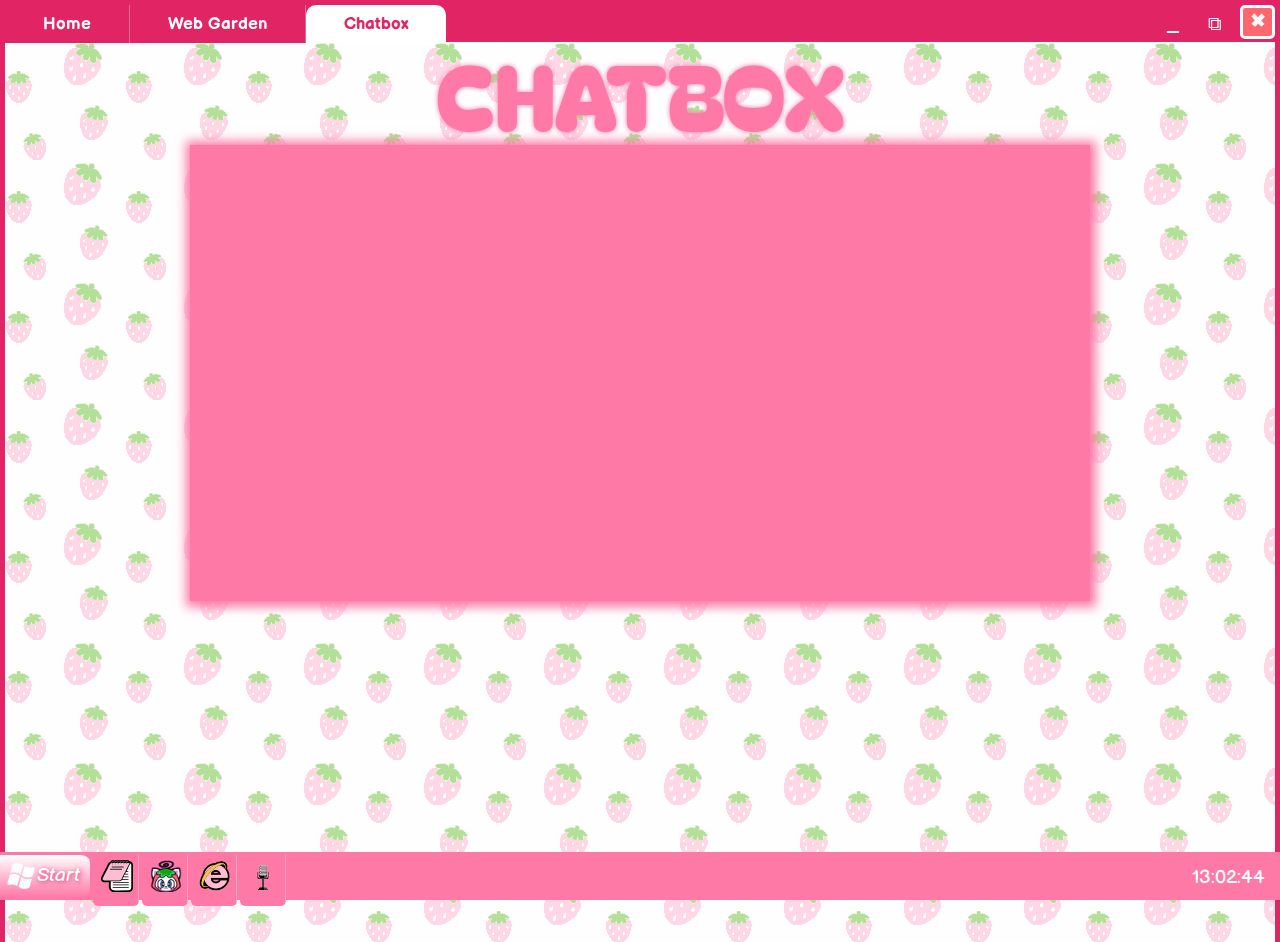
==== cbox.html @ b4875bd7 "Add files via upload" ====
<!DOCTYPE html>
<html>
<head>
<html lang="en">
  <meta charset="UTF-8">
  <meta name="viewport" content="width=device-width, initial-scale=1.0, maximum-scale=1.0">
  <link href="test.css" rel="stylesheet" type="text/css" media="all">
  
  <script defer src="scripts/applytheme.js"></script>
  <script defer src="scripts/movingTitle.js"></script>
  <script defer src="scripts/CopyToClipboard.js"></script>
  <script defer src="scripts/generateButtonCode.js"></script>
  <script defer src="scripts/timer.js"></script>
  <script defer src="scripts/randomPhrase.js"></script>
  <script defer src="scripts/showHide.js"></script>
  
  <link rel='shortcut icon' type='image/x-icon' href='arts/UI/strawberries.png' />
  <meta http-equiv="X-UA-Compatible" content="ie=edge">
  <link rel="preconnect" href="https://fonts.googleapis.com">
<link rel="preconnect" href="https://fonts.gstatic.com" crossorigin>
<link href="https://fonts.googleapis.com/css2?family=Bagel+Fat+One&family=Balsamiq+Sans:wght@400;700&display=swap" rel="stylesheet">
  <title>☆⋆°‧★Chatbox</title>
</head>

<body style="background: url('arts/bg/bgBerry.png'); background-color: var(--transparent);">
  <header>
    <span class="navbar">
      <li><a href="website.html"><b>Home</b></a></li>
      <li><a href="garden.html"><b>Web Garden</b></a></li>
      <li style="border-right: none;"><a href="cbox.html" style="background-color: #fff;
    color: var(--muted);
    border-radius: 10px 10px 0 0;"><b>Chatbox</b></a></li>
      <span id="window_buttons"><a href="index.html"><span class="window_button">_</span></a> <a href="index.html"><span class="window_button">⧉</span></a> <a href="index.html"><span class="window_button" id="close_button">✖</span></a></span>
    </span>
    
  </header>
  
  <div id="window_content">
  
  <div id="container">
    <div id="title">CHATBOX</div>
  <div class="chatbox" style="background-color: var(--main); box-shadow: 1px 1px 10px 5px var(--main); ">
    
    <iframe src="https://www3.cbox.ws/box/?boxid=3541938&boxtag=545TCj" width="100%" height="450" allowtransparency="yes" allow="autoplay" frameborder="0" marginheight="0" marginwidth="0" scrolling="auto"></iframe>
  </div>
  
  <div class="layout-container">

	  <div id="show_hide_2" class="start_panel" style="display: none;">
	    <div id="start_panel_header">
	      <div id="user_icon"></div>
	      <span style="vertical-align: middle;">User</span>
	    </div>
	    <table>
        <tr>
          <td>
            <ul class="start_panel_button">
	             <a href="index.html"><li><img src="arts/UI/notepad.png" width="20" height="20">Notepad</li></a>
	             <li onclick="showHideDiv(1)"><img src="arts/UI/Bebby.png" width="20" height="20">Kanoko</li>
               <a href="index.html"><li><img src="mic.png" width="20" height="20">Chat</li></a>
	             <a href="website.html"><li><img src="arts/UI/explorer.png" width="20" height="20">Explorer</li></a>
	             
	             <a href="cbox.html"><li><img src="arts/UI/chat.png" widht="20" height="20"><span>Chatbox</span></li></a>
	             <a href="paint.html"><li><img src="arts/UI/paint.png" widht="20" height="20"><span>Paint</span></li></a>
	             <a href="terminal.html"><li><img src="arts/UI/terminal.png" widht="20" height="20"><span>Terminal</span></li></a>
	           </ul>
	           <div style="cursor: var(--cursor_pointer);"><script type="text/javascript" src="https://cdn.livetrafficfeed.com/static/online/live.v2.js?text=13092d&bg=ffffff&ro=0&tz=Europe%2FMoscow"></script></div>
          </td>
          <td style="background: var(--transparent);">
            <ul class="start_panel_button">
	            
	           </ul>
	           <hr>
              color themes
              <div id="theme-buttons"> <button id="hotpink" title="pink" class="theme-button" onclick="handleThemeButtonClick('hotpink', this)"></button> <button id="red" title="red" class="theme-button" onclick="handleThemeButtonClick('red', this)"></button> <button id="orange" title="orange" class="theme-button" onclick="handleThemeButtonClick('orange', this)"></button> <button id="yellow" title="yellow" class="theme-button" onclick="handleThemeButtonClick('yellow', this)"></button> <button id="green" title="green" class="theme-button" onclick="handleThemeButtonClick('green', this)"></button> <button id="turquoise" title="turquoise" class="theme-button" onclick="handleThemeButtonClick('turquoise', this)"></button> <button id="indigo" title="indigo" class="theme-button" onclick="handleThemeButtonClick('indigo', this)"></button> <button id="violet" title="violet" class="theme-button" onclick="handleThemeButtonClick('violet', this)"></button></div>
            
          </td>
        </tr>
      </table>
	  </div>

    <div id="show_hide_1" class="ukagaka" style="display: none;">
      <div id="dialogue">
	      <div id="random-phrase">
          <div id="phrase">Hiii! Сlick on me and I'll tell u something good ^^ </div>
        </div>
	    </div>
	    <span class="gentle-hover-shake"><img id="bebby" src="arts/Strawbebby.png" width="256" height="256" oncontextmenu="return false;"></span>
    </div>
  </div>

	<div id="footer">
	  <div id="bar"></div>
	  <div class="buttons_row">
	    <button id="start_button" class="button" onclick="showHideDiv(2)"><img src="arts/UI/WindowsIcon.png" widht="32" height="32"><span>Start</span></button>
	    <button class="button"><a href="index.html"><img src="arts/UI/notepad.png" widht="32" height="32"></a></button>
	    <button class="button" onclick="showHideDiv(1)"><img src="arts/UI/Bebby.png" width="32" height="32"></button>
	    <button class="button"><a href="website.html"><img src="arts/UI/explorer.png" widht="32" height="32"></a></button>
      <button class="button"><a href="index.html"><img src="mic.png" width="32" height="32"></a></button>
	  </div>
	  <div id="timer"></div>
  </div>
  
  </div>
</body>
</html>
---- test.css ----
:root {
    --title-font-size: 7vw;
    --box-bg: #fff;
    --background: #fff;
    --stroke-color: #13092D;
    --cursor_default: url(https://cur.cursors-4u.net/cursors/cur-6/cur588.cur), default;
    --cursor_pointer: url(https://cur.cursors-4u.net/cursors/cur-6/cur586.cur), pointer;
    --cursor_text: url(https://cur.cursors-4u.net/cursors/cur-6/cur590.cur), text;
    --cursor_move: url(https://cur.cursors-4u.net/cursors/cur-6/cur587.cur), move;
  }

  #chatwrapper::before{
    content: "";
    background-image: url('chatbg.png'); 
    background-size: cover; 
    background-repeat: no-repeat;
    position: absolute;
      top: 0px;
      right: 0px;
      bottom: 0px;
      left: 0px;
    opacity: 0.3;
  }

/* THEME SETTINGS */
:root,

:root.hotpink {
    --main: #ff79a7;
    --muted: #e02464;
    --transparent: rgba(255, 121, 167, 0.3);
    --berry: "🍓";
    --user: url('https://static.miraheze.org/windowswallpaperwiki/1/12/Pink_flower.png');
    
    
    --blinkie1: url("https://artwork.neocities.org/photos/blinkies/mymelody.gif");
    --blinkie2: url("https://gifcity.carrd.co/assets/images/gallery22/6e2cfa7b.gif?v=ef10e8f3");
    --blinkie3: url("https://blinkies.cafe/b/display/0123-glitterpink.gif");
    --blinkie8: url("https://plasticdino.neocities.org/blinkie/alcremie.gif");
    --blinkie5: url("https://artwork.neocities.org/photos/blinkies/blinkasaurus.gif");
    --blinkie6: url("https://gifcity.carrd.co/assets/images/gallery200/16c772e3.gif?v=ef10e8f3");
    --blinkie7: url("https://collection.ju.mp/assets/images/gallery09/4f0993df.gif?v=0236594d");
    --blinkie4: url("https://plasticdino.neocities.org/blinkie/tumblr_pitux4JqAM1x5gwxfo1_250.gif");
    --blinkie9: url("https://plasticdino.neocities.org/blinkie/hellokittyfan.gif");
    --blinkie10: url("https://plasticdino.neocities.org/blinkie/iloveyou.gif");
    --blinkie11: url("https://plasticdino.neocities.org/blinkie/blaze.gif");
    --blinkie12: url("https://shishka.neocities.org/nofollow/img/blinkie-i-hate-fake-pngs.gif");
    
    --ad: url("https://web.archive.org/web/20090829105332im_/http://www.geocities.com/sweepershomepage/addesignroses.gif");
    
}
:root.red {
    --main: #ff676f;
    --muted: #d51f29;
    --transparent: rgba(255, 103, 111, 0.3);
    --berry: "🍒";
    --user: url('https://static.miraheze.org/windowswallpaperwiki/6/6f/Chess.png');
    
    --blinkie1: url("https://y2k.neocities.org/blinkiez/tumblr_inline_pbix8bejE51tehlgd_500.gif");
    --blinkie2: url("https://im-baby.neocities.org/blinkies/tumblr_pj9af37Zgw1xdn86no1_250.gif");
    --blinkie3: url("https://blinki.es/blinkies/food/apples.gif");
    --blinkie4: url("https://y2k.neocities.org/blinkiez/tumblr_static_bggpy3iw9w084g0wg8so448s4.gif");
    --blinkie5: url("https://blinki.es/blinkies/funny/just-pretend-to-do-it.gif");
    --blinkie6: url("https://gifcity.carrd.co/assets/images/gallery14/50aa2966.gif?v=ef10e8f3");
    --blinkie7: url("https://plasticdino.neocities.org/blinkie/ladybugs3.gif");
    --blinkie8: url("https://plasticdino.neocities.org/blinkie/godblesstheinternet.gif");
    --blinkie9: url("https://y2k.neocities.org/blinkiez/tumblr_p3p8z0TZe01tganp7o1_250.gif");
    --blinkie10: url("https://gifcity.carrd.co/assets/images/gallery14/17c31e1c.gif?v=ef10e8f3");
    --blinkie11: url("https://gifcity.carrd.co/assets/images/gallery158/a5b27954.gif?v=ef10e8f3");
    --blinkie12: url("https://plasticdino.neocities.org/blinkie/simplywicked.gif");
    
    --ad: url("https://web.archive.org/web/20091022103224/http://www.geocities.com/sweepershomepage/addesign.gif");
}
:root.orange {
    --main: #ff9b21;
    --muted: #e86705;
    --transparent: rgba(255, 155, 33, 0.3);
    --berry: "🍊";
    --user: url('https://static.miraheze.org/windowswallpaperwiki/c/cd/Fish_%28Windows_XP%29.png');
    
    --blinkie1: url("https://blinki.es/blinkies/funny/does-this-annoy.gif");
    --blinkie2: url("https://64.media.tumblr.com/5b1b8a673b07b724674fa67315aed06e/5469480d83a62fc3-ff/s250x400/851044e7e6b0d9c60f44f77bd9c2336d4bf437df.gifv");
    --blinkie3: url("https://blinkies.cafe/b/display/0066-orangekitty.gif");
    --blinkie4: url("https://blinki.es/blinkies/food/oranges.gif");
    --blinkie5: url("https://i1.glitter-graphics.org/pub/2222/2222441uiwhm9ef60.gif");
    --blinkie6: url("https://gifcity.carrd.co/assets/images/gallery16/be6e8833.gif?v=ef10e8f3");
    --blinkie7: url("https://c.tenor.com/CA3BGdEMfDQAAAAC/tenor.gif");
    --blinkie8: url("https://plasticdino.neocities.org/blinkie/f0d5119b_original.gif");
    --blinkie9: url("https://plasticdino.neocities.org/blinkie/tumblr_p2gunllrti1wclo4ko3_250.gif");
    --blinkie10: url("https://plasticdino.neocities.org/blinkie/blinkie-i-view-source.gif");
    --blinkie11: url("https://gifcity.carrd.co/assets/images/gallery168/9abc1857.gif?v=ef10e8f3");
    --blinkie12: url("https://gifcity.carrd.co/assets/images/gallery184/a41d11e7.gif?v=ef10e8f3");
    
    --ad: url("https://web.archive.org/web/20091027031133im_/http://www.geocities.com/arminvanbuuren2004/orangebizs.gif");
}
:root.yellow {
    --main: #f4dd27;
    --muted: #cfab0c;
    --transparent: rgba(244, 221, 39, 0.3);
    --berry: "🍌";
    --user: url('https://static.miraheze.org/windowswallpaperwiki/3/38/Duck.png');
    
    --blinkie1: url("https://artwork.neocities.org/photos/blinkies/sanrioblinkie2.gif");
    --blinkie2: url("https://artwork.neocities.org/photos/blinkies/blinktastic_timeisonmysdie.gif");
    --blinkie3: url("https://i8.glitter-graphics.org/pub/538/538228q8z0geap9t.gif");
    --blinkie4: url("https://i10.glitter-graphics.org/pub/476/476190ehs2jy3x0v.gif");
    --blinkie5: url("https://blinki.es/blinkies/other/neopets.gif");
    --blinkie6: url("https://plasticdino.neocities.org/blinkie/lipton.gif");
    --blinkie7: url("https://plasticdino.neocities.org/blinkie/cheese.gif");
    --blinkie8: url("https://plasticdino.neocities.org/blinkie/blinkiesrule.gif");
    --blinkie9: url("https://plasticdino.neocities.org/blinkie/gudetama.gif");
    --blinkie10: url("https://coco-gal.neocities.org/blyellow5.gif");
    --blinkie11: url("https://plasticdino.neocities.org/blinkie/tumblr_77328dc77956ff166a00706e6a1977c7_cf14b7d4_250.gif");
    --blinkie12: url("https://plasticdino.neocities.org/blinkie/summer.gif");
    
    --ad: url("https://web.archive.org/web/20091026000842/http://geocities.com/memoriesfade/ad.gif");
}
:root.green {
    --main: #35e825;
    --muted: #0fa601;
    --transparent: rgba(53, 232, 37, 0.3);
    --berry: "🍏";
    --user: url('https://static.miraheze.org/windowswallpaperwiki/a/a6/Frog_%28Windows_XP%29.png');
    
    --blinkie1: url("https://artwork.neocities.org/photos/blinkies/sanrioblinkie.gif");
    --blinkie2: url("https://i8.glitter-graphics.org/pub/758/758548ssjii53fgv.gif");
    --blinkie3: url("https://artwork.neocities.org/photos/blinkies/3562402mhkqz23a1g.gif");
    --blinkie4: url("https://artwork.neocities.org/photos/blinkies/htmljunkie.gif");
    --blinkie5: url("https://blinkies.cafe/b/display/0068-mainframe.gif");
    --blinkie6: url("https://plasticdino.neocities.org/blinkie/buggn.gif");
    --blinkie7: url("https://plasticdino.neocities.org/blinkie/typoqueen.gif");
    --blinkie8: url("https://plasticdino.neocities.org/blinkie/blinkie3.gif");
    --blinkie9: url("https://plasticdino.neocities.org/blinkie/wicked.gif");
    --blinkie10: url("https://c.tenor.com/f5mwqZmiTncAAAAC/tenor.gif");
    --blinkie11: url("https://shishka.neocities.org/nofollow/img/blinkie-fake-download-button.gif");
    --blinkie12: url("https://plasticdino.neocities.org/blinkie/woohoo.gif");
    
    --ad: url("https://web.archive.org/web/20090901232609/http://www.geocities.com/mizingdijitz/addesign-OldiesMusicNewBand.gif");
}
:root.turquoise {
    --main: #2ac0f4;
    --muted: #0077b9;
    --transparent: rgba(42, 192, 244, 0.3);
    --berry: "🌱";
    --user: url('https://static.miraheze.org/windowswallpaperwiki/c/ca/Snowflake_%28Windows_XP%29.png');
    
    --blinkie1: url("https://artwork.neocities.org/photos/blinkies/cinnamoroll.gif");
    --blinkie2: url("https://artwork.neocities.org/photos/blinkies/lovemspaint.gif");
    --blinkie3: url("https://i4.glitter-graphics.org/pub/538/538224vqrv72d0m9.gif");
    --blinkie4: url("https://artwork.neocities.org/photos/blinkies/water.gif");
    --blinkie5: url("https://artwork.neocities.org/photos/blinkies/dreaminpixels.gif");
    --blinkie6: url("https://collection.ju.mp/assets/images/gallery09/2b1df7f4.gif?v=0236594d");
    --blinkie7: url("https://plasticdino.neocities.org/blinkie/4c54c537.gif");
    --blinkie8: url("https://plasticdino.neocities.org/blinkie/tumblr_pmuivtxCZl1y5fz9ko6_250.gif");
    --blinkie9: url("https://plasticdino.neocities.org/blinkie/twinkle.gif");
    --blinkie10: url("https://gifcity.carrd.co/assets/images/gallery20/66d39170.gif?v=ef10e8f3");
    --blinkie11: url("https://plasticdino.neocities.org/blinkie/meowchi.gif");
    --blinkie12: url("https://plasticdino.neocities.org/blinkie/tumblr_815d4ce12b5970cca4228d829e4173fa_24a61a4b_250.gif");
    
    --ad: url("https://web.archive.org/web/20010623173119/http://www.geocities.com:80/et_tse/advertisement/csbanner_anim_03.gif");
}
:root.indigo {
    --main: #264fff;
    --muted: #0027cd;
    --transparent: rgba(38, 79, 255, 0.3);
    --berry: "🫐";
    --user: url('https://static.miraheze.org/windowswallpaperwiki/f/f7/Red_flower.png');
    
    --blinkie1: url("https://gifcity.carrd.co/assets/images/gallery20/64260535.gif?v=ef10e8f3");
    --blinkie2: url("https://gifcity.carrd.co/assets/images/gallery20/154c044f.gif?v=ef10e8f3");
    --blinkie3: url("https://plasticdino.neocities.org/blinkie/polygonwave2.gif");
    --blinkie4: url("https://i3.glitter-graphics.org/pub/516/516643jrqdokk268.gif");
    --blinkie5: url("https://artwork.neocities.org/photos/blinkies/nightowl.gif");
    --blinkie6: url("https://collection.ju.mp/assets/images/gallery02/89b09968.gif?v=0236594d");
    --blinkie7: url("https://plasticdino.neocities.org/blinkie/bluemillions.gif");
    --blinkie8: url("https://artwork.neocities.org/photos/blinkies/7ciig8c.gif");
    --blinkie9: url("https://artwork.neocities.org/photos/blinkies/stardust.gif");
    --blinkie10: url("https://plasticdino.neocities.org/blinkie/una.gif");
    --blinkie11: url("https://gifcity.carrd.co/assets/images/gallery20/30bd7c76.gif?v=ef10e8f3");
    --blinkie12: url("https://gifcity.carrd.co/assets/images/gallery20/3b6ff7ee.gif?v=ef10e8f3");
    
    --ad: url("https://web.archive.org/web/20090829105334/http://www.geocities.com/sweepershomepage/addesign555.gif");
}
:root.violet {
    --main: #c260ff;
    --muted: #8015c3;
    --transparent: rgba(194, 96, 255, 0.3);
    --berry: "🍇";
    --user: url('https://static.miraheze.org/windowswallpaperwiki/2/23/Dog_%28Windows_XP%29.png');
    
    --blinkie1: url("https://artwork.neocities.org/photos/blinkies/kuromi.gif");
    --blinkie2: url("https://artwork.neocities.org/photos/blinkies/65.gif");
    --blinkie3: url("https://blinki.es/blinkies/food/grapes.gif");
    --blinkie4: url("https://i3.glitter-graphics.org/pub/1563/1563183dv7m2jhsv2.gif");
    --blinkie5: url("https://artwork.neocities.org/photos/blinkies/think_pixels.gif");
    --blinkie6: url("https://gifcity.carrd.co/assets/images/gallery21/65f75ae6.gif?v=ef10e8f3");
    --blinkie7: url("https://gifcity.carrd.co/assets/images/gallery202/68fdc418.gif?v=ef10e8f3");
    --blinkie8: url("https://plasticdino.neocities.org/blinkie/tumblr_9da9b7dcee1dd1e3edc84cf14ec125c9_00714c9f_250.gif");
    --blinkie9: url("https://plasticdino.neocities.org/blinkie/harlot.gif");
    --blinkie10: url("https://plasticdino.neocities.org/blinkie/blink39.gif");
    --blinkie11: url("https://plasticdino.neocities.org/blinkie/addicted_to_my_pc.gif");
    --blinkie12: url("https://gifcity.carrd.co/assets/images/gallery21/aa0ce2f9.gif?v=ef10e8f3");
    
    --ad: url("https://web.archive.org/web/20091025231600/http://www.geocities.com/thekookiekoko/ad_meangirls.gif");
    
}

#hotpink { background-color: #ff79a7; }
#red { background-color: #ff676f; }
#orange { background-color: #ff9b21; }
#yellow { background-color: #f4dd27; }
#green { background-color: #3bf22a; }
#turquoise { background-color: #2ac0f4; }
#indigo { background-color: #264fff; }
#violet { background-color: #c260ff; }

#theme {
  background-color: var(--muted);
}

@keyframes gradientAnimation{
  0%{
      background-position: 200% 50%;
  }
  100%{
      background-position: 0% 50%;
  }
}

#aiReply{
  font-size: 25px;
  display: block;
  color: red;
 
}

#aiReply::before{
  content: 'kanoko: ';
  text-shadow: none;
  background: linear-gradient(90deg, rgba(255,20,181,1) 0%, rgba(109,118,255,1) 31%, rgba(255,10,194,1) 50%, rgba(53,44,193,1) 77%, rgba(255,119,235,1) 100%);  background-clip: text;
  color: transparent;
  background-size: 200% auto;
  animation: gradientAnimation 0.5s linear infinite;

}

#myReply::before{
  content: 'you: ';
  color: black;
}

/* THEME SWITCHER */
#theme-buttons {
  display: flex;
}

.theme-button {
  margin: 3px;
  height: 2.2em;
  width: 2.2em;
  border-radius: 20px;
  border: solid 4px;
  font-size: 0.5em;
}

*, *::before, *::after {
    box-sizing: border-box;
}

::selection {
    background-color: var(--main);
    color: var(--background);
}

::-webkit-scrollbar {
	width: 16px;
	height: 16px;
	position: fixed;
	right: 12px;
	z-index: 1;
}

::-webkit-scrollbar-track {
	box-shadow: 0;
	background-color: var(--background);
}

.post ::-webkit-scrollbar-track {
	border-left: 0px solid var(--muted);
}

::-webkit-scrollbar-thumb {
	background: var(--main);
	border: 2px solid var(--background);
	border-radius: 5px;
}

body, html {
    width: 100%;
    height: 100%;
    margin: 0;
    padding: 0;
    line-height: 1.15;
    text-size-adjust: 100%;
    -webkit-text-size-adjust: 100%;
    font-family: Balsamiq Sans;
}

body {
    background: url("arts/bg/Bg.png"), linear-gradient(0deg, rgba(255,255,255,1) 0%, rgba(255,121,167,0) 100%);
    background-color: var(--main);
    background-size: 50%;
    background-repeat: repeat-x;
    color: var(--stroke-color);
    font-size: 1.2em;
    scrollbar-color: var(--main) var(--background);
    cursor: var(--cursor_default);
}

.textarea {
  width: 100%;
  height: 97%;
  border-style: none;
  font-family: Balsamiq Sans;
  font-size: 1em;
  cursor: var(--cursor_text);
}

#textarea {
  font-family: Balsamiq Sans;
  font-size: 0.8em;
  cursor: var(--cursor_text);
  border: solid 2px var(--muted);
  border-radius: 5px;
  width: 100%;
}

a, label, input {
  cursor: var(--cursor_pointer);
}

a {
  text-decoration: none;
  color: var(--stroke-color);
}

hr {
  border-color: var(--main);
}
/* BUTTONS */
button {
    cursor: var(--cursor_pointer);
    padding: 5px;
    font-family: Balsamiq Sans;
    font-size: 1em;
}

.button {
  background: var(--main);
  text-shadow: 1px 1px 5px var(--muted);
  margin-right: 3px;
  padding: 5px;
  color: #fff;
  border-radius: 5px;
  border: solid 3px var(--main);
}

.button1 {
  padding: 5px;
  border: none;
  color: var(--stroke-color);
  text-shadow: 0 0 5px var(--main);
  background: none;
}

button:hover, button:active {
    filter: brightness(110%);
}

#start_button {
  background: linear-gradient(180deg, #fff 0%, var(--main) 100%);
  text-shadow: 1px 1px 5px var(--muted);
  color: #fff;
  border-left: 0;
  border-radius: 0 10px 10px 0;
  font-style: italic; 
}

#start_button span{
  padding-right: 5px;
}

#start_button:active {
  background: linear-gradient(0deg, #fff 0%, var(--main) 100%);
}

#start_button img{
  vertical-align: middle;
}

.buttons_row button{
  display:inline;
  float: left;
  border-right: 1px solid rgba(255, 255, 255, 0.3);
}

.buttons_row button:first-child {
  border-right: none;
}

.buttons_row button:hover {
  border-right: none;
}

#window_buttons {
  float: right;
}

.window_button {
  margin-left: 3px;
  padding: 3px;
  width: 1.8em;
  border-radius: 5px;
  text-align: center;
  cursor: var(--cursor_pointer);
  height: 100%;
  overflow: hidden;
  display: inline-block;
  color: #fff;
}

.window_button a{
  color: #fff;
}

#close_button {
  color: #fff;
  border: solid 3px;
  background-color: #ff676f;
  
}

.window_button:hover {
  filter: brightness(110%);
  border: solid 3px;
}

#window_title {
  overflow: hidden;
  padding: 10px;
}

header {
  background-color: var(--muted);
  width: 100%;
  height: 42px;
  border: 5px solid var(--muted);
  color: #fff;
  position: fixed;
  top: 0;
  
}

#window_content {
  width: 100%;
  height: 100%;
  border-left: 5px solid var(--muted);
  border-right: 5px solid var(--muted);
}

.folders_sidebar {
  height: 100%;
  width: 150px;
  position: fixed;
  top: 42px;
  left: 5px;
  background-color: var(--transparent);
}

.dropdown {
  display: block;
}

.dropdown::after {
  float: right;
  content: "▼";
}

.slide {
  clear:both;
  width:100%;
  height:0px;
  overflow: hidden;
  transition: height .4s ease;
}

.slide li{
  list-style-type: none;
  margin: 0;
  padding: 0;
}

#touch {position: absolute; opacity: 0; height: 0px;}    

#touch:checked + .slide {height: 500px;} 


#content_box {
  width: 100%;
  height: 98%;
}

#timer {
  float: right;
  margin: 15px;
  color: #fff;
}

.container {
  position: relative;  
  top: 50%;
  left: 50%;  
  width: 750px;
  height: 450px;  
  opacity: 0;
  visibility: hidden;
  transform: translate(-50%, -50%);  
  cursor: url(https://s3-us-west-2.amazonaws.com/s.cdpn.io/106114/cursor.png),move;
  cursor: url(https://s3-us-west-2.amazonaws.com/s.cdpn.io/106114/cursor.png) 32 32,move;
}

.list-item {  
  position: absolute;
  top: 0;
  left: 0;  
  height: 140px;
  width: 240px;
}

.item-content {
  height: 100%;
  border: 0px solid rgba(123, 123, 123, 0.498039);
  border-radius: 4px;
  color: rgb(153, 153, 153);
  line-height: 140px;
  padding-left: 32px;
  font-size: 24px;
  font-weight: 400;
  background-color: rgb(255, 255, 255);
  box-shadow: rgba(0,0,0,0.2) 0px 1px 2px 0px;
}

#icons {
  margin: 10px;
  display: grid;
  grid-template-columns: 128px 128px 128px ;
  grid-template-rows: 128px 128px 128px 128px 128px ;
  
}
.icon {
  margin: 0 auto;
  cursor: var(--cursor_pointer);
  
}
.icon p{
  font-size: 0.7em;
  font-weight: bold;
  text-align: center;
  margin:0;
  padding: 0;
  text-shadow: 0 0 5px #fff;


}
.icon:hover {
  filter: brightness(120%);
}

.square_icon {
  border: solid 4px var(--stroke-color);
  border-radius: 5px;
}


.start_panel {
  flex: 0;
  z-index: 30;
  float: left;
  position: fixed;
  left: 0;
  bottom: 48px;
  background: #fff;
  width: 360px;
  height: 480px;
  border: solid 5px var(--muted);
  border-radius: 10px 10px 5px 5px;
  -webkit-box-shadow: 1px 1px 25px 5px rgba(255, 255, 255, 0.5);
  -moz-box-shadow: 1px 1px 25px 5px rgba(255, 255, 255, 0.5);
  box-shadow: 1px 1px 25px 5px rgba(255, 255, 255, 0.5);
}

#start_panel_header {
  background: var(--muted);
  padding-bottom: 5px;
  color: #fff;
}

#user_icon {
  border: solid 3px #fff;
  border-radius: 5px;
  background: var(--user);
  width: 54px;
  height: 54px;
  display: inline-block;
  vertical-align: middle;
  margin-right: 10px;
}

table {
  width: 100%;
  height: 100%;
  border-collapse: collapse;
}

tr {
  vertical-align: top;
  
  
}
.start_panel_button {
  list-style-type: none;
  margin: 0;
  padding: 0;
  font-size: 0.8em;
  cursor: var(--cursor_pointer);
}

.start_panel_button li{
  padding: 5px;
}

.start_panel_button li:hover{
  background: var(--transparent);
}

.start_panel_button img{
  vertical-align: middle;
  margin-right: 5px;
}

.ukagaka {
  flex: 1;
  z-index: 20;
  float: right;
  position: fixed;
  right: 0;
  bottom: 60px;
}

#dialogue {
  background: #fff;
  border: solid 3px;
  border-radius: 20px;
  padding: 10px;
  margin: 10px;
  max-width: 300px;
}

#phrase a{
  color: var(--main);
}

#phrase a:hover{
  text-decoration: wavy underline;
}

#bebby {
  float: right;
  cursor: var(--cursor_pointer);
}

.gentle-hover-shake img:hover {
  animation: tilt-shaking 0.25s infinite;
  user-select: none;
}

@keyframes tilt-shaking {
  0% { transform: rotate(0deg); }
  25% { transform: rotate(5deg); }
  50% { transform: rotate(0deg); }
  75% { transform: rotate(-5deg); }
  100% { transform: rotate(0deg); }
}

.layout-container {
  display: flex;
}


#footer {
  z-index: 30;
  background-color: var(--main);
  position: fixed;
  right: 0;
  bottom: 0;
  width: 100%;
  height: 48px;
 }
 
 
/* WEBSITE */
 
#topBar {
  width: 100%;
  height: 30px;
  padding: 10px;
  background-color: #fff;
}

/* NAVBAR */

.navbar li {
  list-style-type: none;
  margin: 0;
  padding: 0;
  overflow: hidden;
  float: left;
  border-right: 1px solid rgba(255, 255, 255, 0.3);
  background-color: var(--muted);
}

.navbar li:last-child {
  border-right: none;
}

.navbar li:hover, .navbar li:active, .navbar li:focus {
  border-right: none;
}

.navbar li a:hover, .navbar li a:active, .navbar li a:focus {
    background-color: #fff;
    color: var(--muted);
    border-radius: 10px 10px 0 0;
}

.navbar li a {
  display: inline-block;
  color: white;
  text-align: center;
  font-size: 0.9em;
  padding: 9px 2.2em;
  text-decoration: none;
}

#container {
  max-width: 900px;
  margin: 0 auto;
}

#container h1, #container h2{
  text-align: center;
}

#title {
    margin: 0 auto;
    margin-top: 42px;
    font-size: var(--title-font-size);
    flex-wrap: wrap;
    display: flex;
    flex: auto 1 1;
    justify-content: center;
    font-family: Bagel Fat One;
    text-shadow: 0 0 5px var(--main);
    color: var(--main);
}

#flex {
  display: flex;
}

.aside {
  background-color: #fff;
  width: 200px;
  padding: 20px;
  margin: 10px;
  font-size: smaller;
  border: solid 4px var(--main);
  border-radius: 10px;
  box-shadow: 0 0 5px var(--main);
}

main {
  background-color: #fff;
  flex: 1;
  padding: 20px;
  order: 2;
  border: solid 4px var(--main);
  border-radius: 10px;
  box-shadow: 0 0 5px var(--main);
}

.aside a, .aside h1, .aside h2, main a, main h1, main h2{
  color: var(--main);
}

#leftSidebar {
 order: 1;
}

#rightSidebar {
  order: 3;
}

.box {
  background-color: var(--transparent);
  border-radius: 5px;
  padding: 10px;
}

.blinkie {
  border-radius: 3px;
  width: 150px;
  height: 20px;
  /*cursor: var(--cursor_pointer);*/
  display: inline-block;
}

.ad{
  border-radius: 3px;
  width: 100%;
  height: 53px;
  display: inline-block;
  background: var(--ad);
  background-size: 100%;
}

/* GARDEN */
.berry-button::before {
  content: var(--berry);
}


#garden button {
  background: none;
  border: none;
  font-size: 3vw;
}

#garden button:hover::before {
  content: "🐛";
}


#garden {
  align-items: center;
  justify-content: center;
  text-align: center;
}


/* BELOW THIS POINT IS MEDIA QUERY */

@media only screen and (max-width: 1024px) {
  #flex {
    flex-wrap: wrap;
  }

  .aside {
    width: 100%;
    margin: 10px 20px;
  }
  
  #navbar ul {
    flex-wrap: wrap;
  }
  
  main {
    order: 1;
    margin: 10px 20px;
  }

  #leftSidebar {
    order: 2;
  }

  #rightSidebar {
    order: 3;
  }

  
  header {
    height: 34px;
    font-size: 0.6em;
  }
  
  .navbar li a {
  padding: 9px 1.5em;
}
  
  #title {
    margin-top: 34px;
  }
  
}


/* GALLERY WRAPPER */
.gallery {
  display: grid;
  grid-template-columns: repeat(5, minmax(0, 1fr));
  grid-gap: 20px;
  padding-top: 62px;
  margin-right: 20px;
  overflow: hidden;
}

/* (B) GALLERY IMAGES */
.photo img {
  width: 100%;
  border: 1px solid #ddd;
  border-radius: 5px;
  background: #fff;

  /* (B3) IMAGE RESIZE */
  /* cover | contain | fill | scale-down */
  object-fit: cover;
}

/* (C) ON SMALL SCREENS */

@media only screen and (max-width: 900px) {
  .gallery {
    grid-template-columns: repeat(3, minmax(0, 1fr));
  }
}
@media only screen and (max-width: 600px) {
  .gallery {
    grid-template-columns: repeat(2, minmax(0, 1fr));
  }
  
  main {
    order: 1;
    margin: 0px;
  }
}


@media only screen and (max-width: 400px) {
  .gallery {
    grid-template-columns: repeat(1, minmax(0, 1fr));
  }
}

/* (D) OPTIONAL ZOOM ON HOVER */
.photo img:hover {
  cursor: var(--cursor_pointer);
  filter: brightness(110%);
}

/* (E) FULLSCREEN MODE */
.photo img.full {
  position: fixed;
  top: 0; left: 0; z-index: 999;
  width: 100vw; height: 100%;
  object-fit: contain;
  background: rgba(0, 0, 0, 0.7);
}
.photo img.full:hover {
  z-index: 999;
  transform: none;
}

#cbwrap{
  margin-left: 170px;
}




/* DRAGGABLE */
#draggable {
  position: absolute;
  top: 50px;
  left: 50px;
  z-index: 9;
  background-color: var(--background);
  border: 5px solid var(--muted);
  border-radius: 10px;
  box-shadow: 1px 1px 25px 5px rgba(255, 255, 255, 0.5);
  user-select: none;
}

#draggable-header {
  cursor: var(--cursor_move);
  z-index: 10;
  height: 38px;
  width: 100%;
  background-color: var(--muted);
  border-bottom: 5px solid var(--muted);
  color: #fff;
}

.window-button {
  background-color: var(--muted);
  background-size: 100%;
  cursor: pointer;
  margin: 0;
  padding: 0;
}



/* WINDOW */
.window{
  border: 5px solid var(--muted);
  border-radius: 10px;
  position: absolute;
  z-index: 1;
  box-sizing: border-box;
  transform: scale(1);
  color: #fff;
}

.window:not(.window_no_animation):not(.window_moving){
  transition: transform 0.2s, width 0.1s, height 0.1s, left 0.02s, right 0.02s;
}

.window *{
  position: relative;
  box-sizing: border-box;
}

.window.window_alway_on_top{
  z-index: 10;
}

.window.window_alway_on_top.window_selected{
  z-index: 11;
}

.window .window_bar{
  background-color: var(--muted);
  height: 2em;
  cursor: var(--cursor_move);
  border-bottom: 5px solid var(--muted);
}

.window .window_bar, .text_not_selectable{
  -webkit-user-select: none;
  -moz-user-select: none;
  -ms-user-select: none;
  user-select: none;
}

.window .window_bar > *{
  display: inline-block;
}

.window .window_bar *{
  transition: all 0.2s;
}

.window .window_bar .window_icon{
  margin: 10px;
  text-align: center;
  vertical-align: middle;
  cursor: var(--cursor_pointer);
}

.window .window_bar .window_title{
  padding-top: 6px;
  overflow: hidden;
  max-width: calc(100% - 150px);

}

.window .window_bar .window_toggle_buttons{
  position: absolute;
  top: 0;
  bottom: 0;
  right: 0;
  z-index: 2;
}

.window .window_bar .window_toggle_buttons:after{
  clear: both;
}

.window .window_bar .window_toggle_buttons > *{
  margin-left: 3px;
  padding: 3px;
  width: 1.8em;
  border-radius: 5px;
  text-align: center;
  cursor: var(--cursor_pointer);
  height: 100%;
  overflow: hidden;
  display: inline-block;
}

.window .window_bar .window_toggle_buttons > *:hover{
  filter: brightness(110%);
  border: solid 3px;
}

.window.window_not_maximizable .window_button_toggle_maximize, .window.window_not_minimizable .window_button_minimize{
  display: none;
}

.window .window_bar .window_toggle_buttons .window_button_close{
  background-color: #ff676f;
  border: solid 3px;
}

.window.window_selected .window_bar .window_toggle_buttons .window_button_close:hover{
  filter: brightness(120%);
}

.window .window_content{
  overflow: auto;
  background-color: #fff;
  position: absolute;
  top: 2em;
  right: 0;
  left: 0;
  bottom: 0;
  border-radius: 5px;
}

.window.window_maximized:not(.window_minimized){
  top: 0 !important;
  left: 0 !important;
  right: 0 !important;
  bottom: 0 !important;

  width: 100% !important;
  height: 100% !important;
}

.window.window_minimized{
  transform: scale(0);
}

.window.window_hidden{
  display: none;
}

.window.window_selected{
  -webkit-box-shadow: 1px 1px 25px 5px rgba(255, 255, 255, 0.5);
  -moz-box-shadow: 1px 1px 25px 5px rgba(255, 255, 255, 0.5);
  box-shadow: 1px 1px 25px 5px rgba(255, 255, 255, 0.5);
  z-index: 2;
}

.window.window_selected .window_bar{
  background-color: var(--muted);
}

.window.window_maximized .window_resize_handle, .window.window_not_resizable .window_resize_handle, .window.window_resizing .window_resize_handle{
  display: none;
}

.window .window_resize_handle{
  position: absolute;
  display: block;
  opacity: 0;
}

.window .window_resize_handle_n, .window_resize_handle_s{
  height: 3px;
  left: 0;
  right: 0;
}

.window .window_resize_handle_w, .window .window_resize_handle_e{
  width: 3px;
  top: 0;
  bottom: 0;
}

.window .window_resize_handle_n, .window .window_resize_handle_ne, .window .window_resize_handle_nw{
  top: -3px;
}

.window .window_resize_handle_s, .window .window_resize_handle_se, .window .window_resize_handle_sw{
  bottom: -3px;
}

.window .window_resize_handle_w, .window .window_resize_handle_sw, .window .window_resize_handle_nw{
  left: -3px;
}

.window .window_resize_handle_e, .window .window_resize_handle_ne, .window .window_resize_handle_se{
  right: -3px;
}

.window .window_resize_handle_ne, .window .window_resize_handle_se, .window .window_resize_handle_sw, .window .window_resize_handle_nw{
  width: 3px;
  height: 3px;
}

.window.window_bar_hidden .window_bar{
  display: none;
}

.window.window_bar_hidden .window_content{
  top: 0;
}
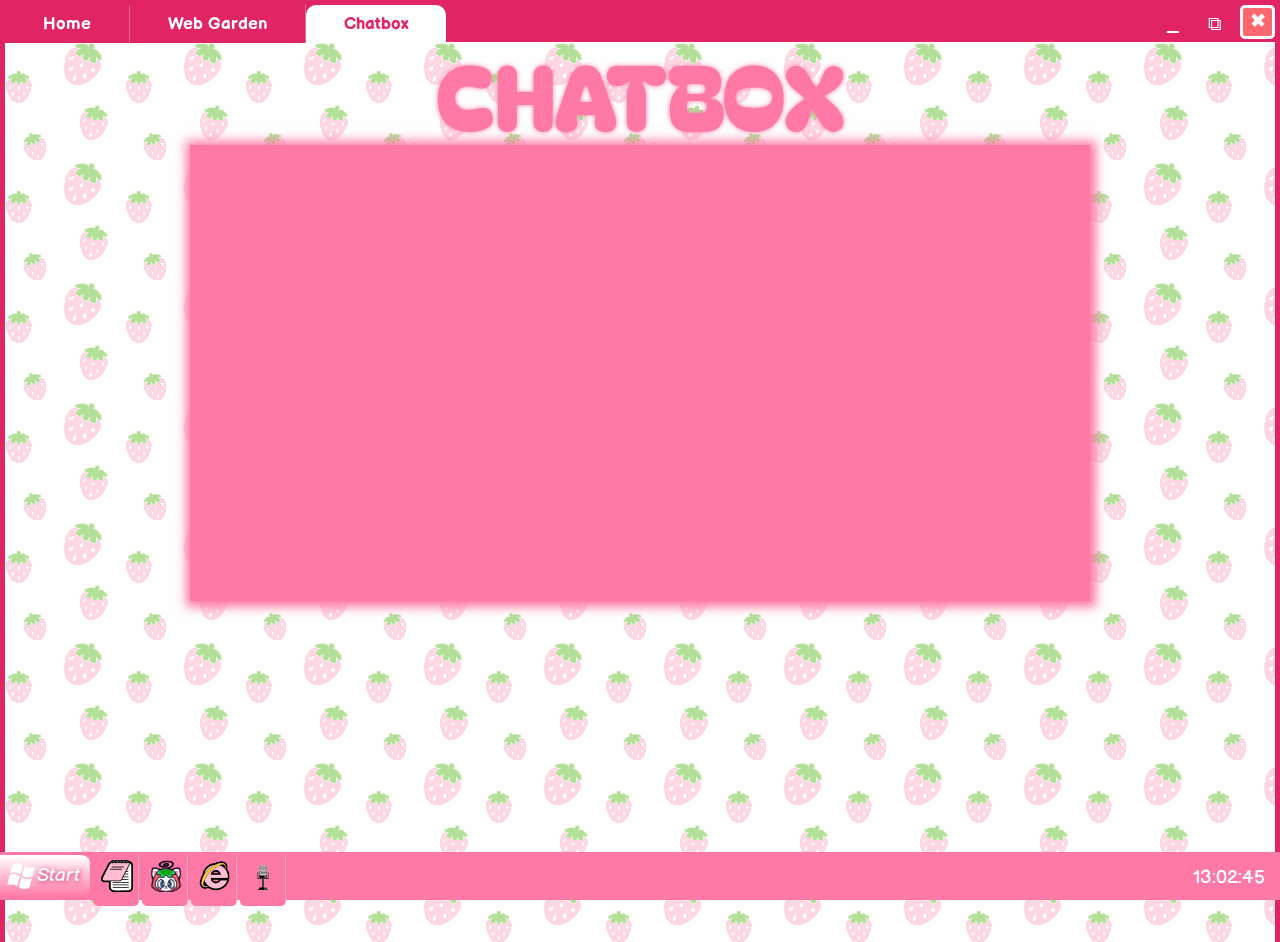
==== commit 6f8c8d0c: "Update cbox.html" ====
--- a/cbox.html
+++ b/cbox.html
@@ -4,7 +4,7 @@
 <html lang="en">
   <meta charset="UTF-8">
   <meta name="viewport" content="width=device-width, initial-scale=1.0, maximum-scale=1.0">
-  <link href="test.css" rel="stylesheet" type="text/css" media="all">
+  <link href="arts/test.css" rel="stylesheet" type="text/css" media="all">
   
   <script defer src="scripts/applytheme.js"></script>
   <script defer src="scripts/movingTitle.js"></script>
@@ -105,4 +105,4 @@
 </body>
 </html>
 
-    +    
--- a/arts/test.css
+++ b/arts/test.css
@@ -0,0 +1,1208 @@
+:root {
+    --title-font-size: 7vw;
+    --box-bg: #fff;
+    --background: #fff;
+    --stroke-color: #13092D;
+    --cursor_default: url(https://cur.cursors-4u.net/cursors/cur-6/cur588.cur), default;
+    --cursor_pointer: url(https://cur.cursors-4u.net/cursors/cur-6/cur586.cur), pointer;
+    --cursor_text: url(https://cur.cursors-4u.net/cursors/cur-6/cur590.cur), text;
+    --cursor_move: url(https://cur.cursors-4u.net/cursors/cur-6/cur587.cur), move;
+  }
+
+  #chatwrapper::before{
+    content: "";
+    background-image: url('chatbg.png'); 
+    background-size: cover; 
+    background-repeat: no-repeat;
+    position: absolute;
+      top: 0px;
+      right: 0px;
+      bottom: 0px;
+      left: 0px;
+    opacity: 0.3;
+  }
+
+/* THEME SETTINGS */
+:root,
+
+:root.hotpink {
+    --main: #ff79a7;
+    --muted: #e02464;
+    --transparent: rgba(255, 121, 167, 0.3);
+    --berry: "🍓";
+    --user: url('https://static.miraheze.org/windowswallpaperwiki/1/12/Pink_flower.png');
+    
+    
+    --blinkie1: url("https://artwork.neocities.org/photos/blinkies/mymelody.gif");
+    --blinkie2: url("https://gifcity.carrd.co/assets/images/gallery22/6e2cfa7b.gif?v=ef10e8f3");
+    --blinkie3: url("https://blinkies.cafe/b/display/0123-glitterpink.gif");
+    --blinkie8: url("https://plasticdino.neocities.org/blinkie/alcremie.gif");
+    --blinkie5: url("https://artwork.neocities.org/photos/blinkies/blinkasaurus.gif");
+    --blinkie6: url("https://gifcity.carrd.co/assets/images/gallery200/16c772e3.gif?v=ef10e8f3");
+    --blinkie7: url("https://collection.ju.mp/assets/images/gallery09/4f0993df.gif?v=0236594d");
+    --blinkie4: url("https://plasticdino.neocities.org/blinkie/tumblr_pitux4JqAM1x5gwxfo1_250.gif");
+    --blinkie9: url("https://plasticdino.neocities.org/blinkie/hellokittyfan.gif");
+    --blinkie10: url("https://plasticdino.neocities.org/blinkie/iloveyou.gif");
+    --blinkie11: url("https://plasticdino.neocities.org/blinkie/blaze.gif");
+    --blinkie12: url("https://shishka.neocities.org/nofollow/img/blinkie-i-hate-fake-pngs.gif");
+    
+    --ad: url("https://web.archive.org/web/20090829105332im_/http://www.geocities.com/sweepershomepage/addesignroses.gif");
+    
+}
+:root.red {
+    --main: #ff676f;
+    --muted: #d51f29;
+    --transparent: rgba(255, 103, 111, 0.3);
+    --berry: "🍒";
+    --user: url('https://static.miraheze.org/windowswallpaperwiki/6/6f/Chess.png');
+    
+    --blinkie1: url("https://y2k.neocities.org/blinkiez/tumblr_inline_pbix8bejE51tehlgd_500.gif");
+    --blinkie2: url("https://im-baby.neocities.org/blinkies/tumblr_pj9af37Zgw1xdn86no1_250.gif");
+    --blinkie3: url("https://blinki.es/blinkies/food/apples.gif");
+    --blinkie4: url("https://y2k.neocities.org/blinkiez/tumblr_static_bggpy3iw9w084g0wg8so448s4.gif");
+    --blinkie5: url("https://blinki.es/blinkies/funny/just-pretend-to-do-it.gif");
+    --blinkie6: url("https://gifcity.carrd.co/assets/images/gallery14/50aa2966.gif?v=ef10e8f3");
+    --blinkie7: url("https://plasticdino.neocities.org/blinkie/ladybugs3.gif");
+    --blinkie8: url("https://plasticdino.neocities.org/blinkie/godblesstheinternet.gif");
+    --blinkie9: url("https://y2k.neocities.org/blinkiez/tumblr_p3p8z0TZe01tganp7o1_250.gif");
+    --blinkie10: url("https://gifcity.carrd.co/assets/images/gallery14/17c31e1c.gif?v=ef10e8f3");
+    --blinkie11: url("https://gifcity.carrd.co/assets/images/gallery158/a5b27954.gif?v=ef10e8f3");
+    --blinkie12: url("https://plasticdino.neocities.org/blinkie/simplywicked.gif");
+    
+    --ad: url("https://web.archive.org/web/20091022103224/http://www.geocities.com/sweepershomepage/addesign.gif");
+}
+:root.orange {
+    --main: #ff9b21;
+    --muted: #e86705;
+    --transparent: rgba(255, 155, 33, 0.3);
+    --berry: "🍊";
+    --user: url('https://static.miraheze.org/windowswallpaperwiki/c/cd/Fish_%28Windows_XP%29.png');
+    
+    --blinkie1: url("https://blinki.es/blinkies/funny/does-this-annoy.gif");
+    --blinkie2: url("https://64.media.tumblr.com/5b1b8a673b07b724674fa67315aed06e/5469480d83a62fc3-ff/s250x400/851044e7e6b0d9c60f44f77bd9c2336d4bf437df.gifv");
+    --blinkie3: url("https://blinkies.cafe/b/display/0066-orangekitty.gif");
+    --blinkie4: url("https://blinki.es/blinkies/food/oranges.gif");
+    --blinkie5: url("https://i1.glitter-graphics.org/pub/2222/2222441uiwhm9ef60.gif");
+    --blinkie6: url("https://gifcity.carrd.co/assets/images/gallery16/be6e8833.gif?v=ef10e8f3");
+    --blinkie7: url("https://c.tenor.com/CA3BGdEMfDQAAAAC/tenor.gif");
+    --blinkie8: url("https://plasticdino.neocities.org/blinkie/f0d5119b_original.gif");
+    --blinkie9: url("https://plasticdino.neocities.org/blinkie/tumblr_p2gunllrti1wclo4ko3_250.gif");
+    --blinkie10: url("https://plasticdino.neocities.org/blinkie/blinkie-i-view-source.gif");
+    --blinkie11: url("https://gifcity.carrd.co/assets/images/gallery168/9abc1857.gif?v=ef10e8f3");
+    --blinkie12: url("https://gifcity.carrd.co/assets/images/gallery184/a41d11e7.gif?v=ef10e8f3");
+    
+    --ad: url("https://web.archive.org/web/20091027031133im_/http://www.geocities.com/arminvanbuuren2004/orangebizs.gif");
+}
+:root.yellow {
+    --main: #f4dd27;
+    --muted: #cfab0c;
+    --transparent: rgba(244, 221, 39, 0.3);
+    --berry: "🍌";
+    --user: url('https://static.miraheze.org/windowswallpaperwiki/3/38/Duck.png');
+    
+    --blinkie1: url("https://artwork.neocities.org/photos/blinkies/sanrioblinkie2.gif");
+    --blinkie2: url("https://artwork.neocities.org/photos/blinkies/blinktastic_timeisonmysdie.gif");
+    --blinkie3: url("https://i8.glitter-graphics.org/pub/538/538228q8z0geap9t.gif");
+    --blinkie4: url("https://i10.glitter-graphics.org/pub/476/476190ehs2jy3x0v.gif");
+    --blinkie5: url("https://blinki.es/blinkies/other/neopets.gif");
+    --blinkie6: url("https://plasticdino.neocities.org/blinkie/lipton.gif");
+    --blinkie7: url("https://plasticdino.neocities.org/blinkie/cheese.gif");
+    --blinkie8: url("https://plasticdino.neocities.org/blinkie/blinkiesrule.gif");
+    --blinkie9: url("https://plasticdino.neocities.org/blinkie/gudetama.gif");
+    --blinkie10: url("https://coco-gal.neocities.org/blyellow5.gif");
+    --blinkie11: url("https://plasticdino.neocities.org/blinkie/tumblr_77328dc77956ff166a00706e6a1977c7_cf14b7d4_250.gif");
+    --blinkie12: url("https://plasticdino.neocities.org/blinkie/summer.gif");
+    
+    --ad: url("https://web.archive.org/web/20091026000842/http://geocities.com/memoriesfade/ad.gif");
+}
+:root.green {
+    --main: #35e825;
+    --muted: #0fa601;
+    --transparent: rgba(53, 232, 37, 0.3);
+    --berry: "🍏";
+    --user: url('https://static.miraheze.org/windowswallpaperwiki/a/a6/Frog_%28Windows_XP%29.png');
+    
+    --blinkie1: url("https://artwork.neocities.org/photos/blinkies/sanrioblinkie.gif");
+    --blinkie2: url("https://i8.glitter-graphics.org/pub/758/758548ssjii53fgv.gif");
+    --blinkie3: url("https://artwork.neocities.org/photos/blinkies/3562402mhkqz23a1g.gif");
+    --blinkie4: url("https://artwork.neocities.org/photos/blinkies/htmljunkie.gif");
+    --blinkie5: url("https://blinkies.cafe/b/display/0068-mainframe.gif");
+    --blinkie6: url("https://plasticdino.neocities.org/blinkie/buggn.gif");
+    --blinkie7: url("https://plasticdino.neocities.org/blinkie/typoqueen.gif");
+    --blinkie8: url("https://plasticdino.neocities.org/blinkie/blinkie3.gif");
+    --blinkie9: url("https://plasticdino.neocities.org/blinkie/wicked.gif");
+    --blinkie10: url("https://c.tenor.com/f5mwqZmiTncAAAAC/tenor.gif");
+    --blinkie11: url("https://shishka.neocities.org/nofollow/img/blinkie-fake-download-button.gif");
+    --blinkie12: url("https://plasticdino.neocities.org/blinkie/woohoo.gif");
+    
+    --ad: url("https://web.archive.org/web/20090901232609/http://www.geocities.com/mizingdijitz/addesign-OldiesMusicNewBand.gif");
+}
+:root.turquoise {
+    --main: #2ac0f4;
+    --muted: #0077b9;
+    --transparent: rgba(42, 192, 244, 0.3);
+    --berry: "🌱";
+    --user: url('https://static.miraheze.org/windowswallpaperwiki/c/ca/Snowflake_%28Windows_XP%29.png');
+    
+    --blinkie1: url("https://artwork.neocities.org/photos/blinkies/cinnamoroll.gif");
+    --blinkie2: url("https://artwork.neocities.org/photos/blinkies/lovemspaint.gif");
+    --blinkie3: url("https://i4.glitter-graphics.org/pub/538/538224vqrv72d0m9.gif");
+    --blinkie4: url("https://artwork.neocities.org/photos/blinkies/water.gif");
+    --blinkie5: url("https://artwork.neocities.org/photos/blinkies/dreaminpixels.gif");
+    --blinkie6: url("https://collection.ju.mp/assets/images/gallery09/2b1df7f4.gif?v=0236594d");
+    --blinkie7: url("https://plasticdino.neocities.org/blinkie/4c54c537.gif");
+    --blinkie8: url("https://plasticdino.neocities.org/blinkie/tumblr_pmuivtxCZl1y5fz9ko6_250.gif");
+    --blinkie9: url("https://plasticdino.neocities.org/blinkie/twinkle.gif");
+    --blinkie10: url("https://gifcity.carrd.co/assets/images/gallery20/66d39170.gif?v=ef10e8f3");
+    --blinkie11: url("https://plasticdino.neocities.org/blinkie/meowchi.gif");
+    --blinkie12: url("https://plasticdino.neocities.org/blinkie/tumblr_815d4ce12b5970cca4228d829e4173fa_24a61a4b_250.gif");
+    
+    --ad: url("https://web.archive.org/web/20010623173119/http://www.geocities.com:80/et_tse/advertisement/csbanner_anim_03.gif");
+}
+:root.indigo {
+    --main: #264fff;
+    --muted: #0027cd;
+    --transparent: rgba(38, 79, 255, 0.3);
+    --berry: "🫐";
+    --user: url('https://static.miraheze.org/windowswallpaperwiki/f/f7/Red_flower.png');
+    
+    --blinkie1: url("https://gifcity.carrd.co/assets/images/gallery20/64260535.gif?v=ef10e8f3");
+    --blinkie2: url("https://gifcity.carrd.co/assets/images/gallery20/154c044f.gif?v=ef10e8f3");
+    --blinkie3: url("https://plasticdino.neocities.org/blinkie/polygonwave2.gif");
+    --blinkie4: url("https://i3.glitter-graphics.org/pub/516/516643jrqdokk268.gif");
+    --blinkie5: url("https://artwork.neocities.org/photos/blinkies/nightowl.gif");
+    --blinkie6: url("https://collection.ju.mp/assets/images/gallery02/89b09968.gif?v=0236594d");
+    --blinkie7: url("https://plasticdino.neocities.org/blinkie/bluemillions.gif");
+    --blinkie8: url("https://artwork.neocities.org/photos/blinkies/7ciig8c.gif");
+    --blinkie9: url("https://artwork.neocities.org/photos/blinkies/stardust.gif");
+    --blinkie10: url("https://plasticdino.neocities.org/blinkie/una.gif");
+    --blinkie11: url("https://gifcity.carrd.co/assets/images/gallery20/30bd7c76.gif?v=ef10e8f3");
+    --blinkie12: url("https://gifcity.carrd.co/assets/images/gallery20/3b6ff7ee.gif?v=ef10e8f3");
+    
+    --ad: url("https://web.archive.org/web/20090829105334/http://www.geocities.com/sweepershomepage/addesign555.gif");
+}
+:root.violet {
+    --main: #c260ff;
+    --muted: #8015c3;
+    --transparent: rgba(194, 96, 255, 0.3);
+    --berry: "🍇";
+    --user: url('https://static.miraheze.org/windowswallpaperwiki/2/23/Dog_%28Windows_XP%29.png');
+    
+    --blinkie1: url("https://artwork.neocities.org/photos/blinkies/kuromi.gif");
+    --blinkie2: url("https://artwork.neocities.org/photos/blinkies/65.gif");
+    --blinkie3: url("https://blinki.es/blinkies/food/grapes.gif");
+    --blinkie4: url("https://i3.glitter-graphics.org/pub/1563/1563183dv7m2jhsv2.gif");
+    --blinkie5: url("https://artwork.neocities.org/photos/blinkies/think_pixels.gif");
+    --blinkie6: url("https://gifcity.carrd.co/assets/images/gallery21/65f75ae6.gif?v=ef10e8f3");
+    --blinkie7: url("https://gifcity.carrd.co/assets/images/gallery202/68fdc418.gif?v=ef10e8f3");
+    --blinkie8: url("https://plasticdino.neocities.org/blinkie/tumblr_9da9b7dcee1dd1e3edc84cf14ec125c9_00714c9f_250.gif");
+    --blinkie9: url("https://plasticdino.neocities.org/blinkie/harlot.gif");
+    --blinkie10: url("https://plasticdino.neocities.org/blinkie/blink39.gif");
+    --blinkie11: url("https://plasticdino.neocities.org/blinkie/addicted_to_my_pc.gif");
+    --blinkie12: url("https://gifcity.carrd.co/assets/images/gallery21/aa0ce2f9.gif?v=ef10e8f3");
+    
+    --ad: url("https://web.archive.org/web/20091025231600/http://www.geocities.com/thekookiekoko/ad_meangirls.gif");
+    
+}
+
+#hotpink { background-color: #ff79a7; }
+#red { background-color: #ff676f; }
+#orange { background-color: #ff9b21; }
+#yellow { background-color: #f4dd27; }
+#green { background-color: #3bf22a; }
+#turquoise { background-color: #2ac0f4; }
+#indigo { background-color: #264fff; }
+#violet { background-color: #c260ff; }
+
+#theme {
+  background-color: var(--muted);
+}
+
+@keyframes gradientAnimation{
+  0%{
+      background-position: 200% 50%;
+  }
+  100%{
+      background-position: 0% 50%;
+  }
+}
+
+#aiReply{
+  font-size: 25px;
+  display: block;
+  color: red;
+ 
+}
+
+#aiReply::before{
+  content: 'kanoko: ';
+  text-shadow: none;
+  background: linear-gradient(90deg, rgba(255,20,181,1) 0%, rgba(109,118,255,1) 31%, rgba(255,10,194,1) 50%, rgba(53,44,193,1) 77%, rgba(255,119,235,1) 100%);  background-clip: text;
+  color: transparent;
+  background-size: 200% auto;
+  animation: gradientAnimation 0.5s linear infinite;
+
+}
+
+#myReply::before{
+  content: 'you: ';
+  color: black;
+}
+
+/* THEME SWITCHER */
+#theme-buttons {
+  display: flex;
+}
+
+.theme-button {
+  margin: 3px;
+  height: 2.2em;
+  width: 2.2em;
+  border-radius: 20px;
+  border: solid 4px;
+  font-size: 0.5em;
+}
+
+*, *::before, *::after {
+    box-sizing: border-box;
+}
+
+::selection {
+    background-color: var(--main);
+    color: var(--background);
+}
+
+::-webkit-scrollbar {
+	width: 16px;
+	height: 16px;
+	position: fixed;
+	right: 12px;
+	z-index: 1;
+}
+
+::-webkit-scrollbar-track {
+	box-shadow: 0;
+	background-color: var(--background);
+}
+
+.post ::-webkit-scrollbar-track {
+	border-left: 0px solid var(--muted);
+}
+
+::-webkit-scrollbar-thumb {
+	background: var(--main);
+	border: 2px solid var(--background);
+	border-radius: 5px;
+}
+
+body, html {
+    width: 100%;
+    height: 100%;
+    margin: 0;
+    padding: 0;
+    line-height: 1.15;
+    text-size-adjust: 100%;
+    -webkit-text-size-adjust: 100%;
+    font-family: Balsamiq Sans;
+}
+
+body {
+    background: url("bg/Bg.png"), linear-gradient(0deg, rgba(255,255,255,1) 0%, rgba(255,121,167,0) 100%);
+    background-color: var(--main);
+    background-size: 50%;
+    background-repeat: repeat-x;
+    color: var(--stroke-color);
+    font-size: 1.2em;
+    scrollbar-color: var(--main) var(--background);
+    cursor: var(--cursor_default);
+}
+
+.textarea {
+  width: 100%;
+  height: 97%;
+  border-style: none;
+  font-family: Balsamiq Sans;
+  font-size: 1em;
+  cursor: var(--cursor_text);
+}
+
+#textarea {
+  font-family: Balsamiq Sans;
+  font-size: 0.8em;
+  cursor: var(--cursor_text);
+  border: solid 2px var(--muted);
+  border-radius: 5px;
+  width: 100%;
+}
+
+a, label, input {
+  cursor: var(--cursor_pointer);
+}
+
+a {
+  text-decoration: none;
+  color: var(--stroke-color);
+}
+
+hr {
+  border-color: var(--main);
+}
+/* BUTTONS */
+button {
+    cursor: var(--cursor_pointer);
+    padding: 5px;
+    font-family: Balsamiq Sans;
+    font-size: 1em;
+}
+
+.button {
+  background: var(--main);
+  text-shadow: 1px 1px 5px var(--muted);
+  margin-right: 3px;
+  padding: 5px;
+  color: #fff;
+  border-radius: 5px;
+  border: solid 3px var(--main);
+}
+
+.button1 {
+  padding: 5px;
+  border: none;
+  color: var(--stroke-color);
+  text-shadow: 0 0 5px var(--main);
+  background: none;
+}
+
+button:hover, button:active {
+    filter: brightness(110%);
+}
+
+#start_button {
+  background: linear-gradient(180deg, #fff 0%, var(--main) 100%);
+  text-shadow: 1px 1px 5px var(--muted);
+  color: #fff;
+  border-left: 0;
+  border-radius: 0 10px 10px 0;
+  font-style: italic; 
+}
+
+#start_button span{
+  padding-right: 5px;
+}
+
+#start_button:active {
+  background: linear-gradient(0deg, #fff 0%, var(--main) 100%);
+}
+
+#start_button img{
+  vertical-align: middle;
+}
+
+.buttons_row button{
+  display:inline;
+  float: left;
+  border-right: 1px solid rgba(255, 255, 255, 0.3);
+}
+
+.buttons_row button:first-child {
+  border-right: none;
+}
+
+.buttons_row button:hover {
+  border-right: none;
+}
+
+#window_buttons {
+  float: right;
+}
+
+.window_button {
+  margin-left: 3px;
+  padding: 3px;
+  width: 1.8em;
+  border-radius: 5px;
+  text-align: center;
+  cursor: var(--cursor_pointer);
+  height: 100%;
+  overflow: hidden;
+  display: inline-block;
+  color: #fff;
+}
+
+.window_button a{
+  color: #fff;
+}
+
+#close_button {
+  color: #fff;
+  border: solid 3px;
+  background-color: #ff676f;
+  
+}
+
+.window_button:hover {
+  filter: brightness(110%);
+  border: solid 3px;
+}
+
+#window_title {
+  overflow: hidden;
+  padding: 10px;
+}
+
+header {
+  background-color: var(--muted);
+  width: 100%;
+  height: 42px;
+  border: 5px solid var(--muted);
+  color: #fff;
+  position: fixed;
+  top: 0;
+  
+}
+
+#window_content {
+  width: 100%;
+  height: 100%;
+  border-left: 5px solid var(--muted);
+  border-right: 5px solid var(--muted);
+}
+
+.folders_sidebar {
+  height: 100%;
+  width: 150px;
+  position: fixed;
+  top: 42px;
+  left: 5px;
+  background-color: var(--transparent);
+}
+
+.dropdown {
+  display: block;
+}
+
+.dropdown::after {
+  float: right;
+  content: "▼";
+}
+
+.slide {
+  clear:both;
+  width:100%;
+  height:0px;
+  overflow: hidden;
+  transition: height .4s ease;
+}
+
+.slide li{
+  list-style-type: none;
+  margin: 0;
+  padding: 0;
+}
+
+#touch {position: absolute; opacity: 0; height: 0px;}    
+
+#touch:checked + .slide {height: 500px;} 
+
+
+#content_box {
+  width: 100%;
+  height: 98%;
+}
+
+#timer {
+  float: right;
+  margin: 15px;
+  color: #fff;
+}
+
+.container {
+  position: relative;  
+  top: 50%;
+  left: 50%;  
+  width: 750px;
+  height: 450px;  
+  opacity: 0;
+  visibility: hidden;
+  transform: translate(-50%, -50%);  
+  cursor: url(https://s3-us-west-2.amazonaws.com/s.cdpn.io/106114/cursor.png),move;
+  cursor: url(https://s3-us-west-2.amazonaws.com/s.cdpn.io/106114/cursor.png) 32 32,move;
+}
+
+.list-item {  
+  position: absolute;
+  top: 0;
+  left: 0;  
+  height: 140px;
+  width: 240px;
+}
+
+.item-content {
+  height: 100%;
+  border: 0px solid rgba(123, 123, 123, 0.498039);
+  border-radius: 4px;
+  color: rgb(153, 153, 153);
+  line-height: 140px;
+  padding-left: 32px;
+  font-size: 24px;
+  font-weight: 400;
+  background-color: rgb(255, 255, 255);
+  box-shadow: rgba(0,0,0,0.2) 0px 1px 2px 0px;
+}
+
+#icons {
+  margin: 10px;
+  display: grid;
+  grid-template-columns: 128px 128px 128px ;
+  grid-template-rows: 128px 128px 128px 128px 128px ;
+  
+}
+.icon {
+  margin: 0 auto;
+  cursor: var(--cursor_pointer);
+  
+}
+.icon p{
+  font-size: 0.7em;
+  font-weight: bold;
+  text-align: center;
+  margin:0;
+  padding: 0;
+  text-shadow: 0 0 5px #fff;
+
+
+}
+.icon:hover {
+  filter: brightness(120%);
+}
+
+.square_icon {
+  border: solid 4px var(--stroke-color);
+  border-radius: 5px;
+}
+
+
+.start_panel {
+  flex: 0;
+  z-index: 30;
+  float: left;
+  position: fixed;
+  left: 0;
+  bottom: 48px;
+  background: #fff;
+  width: 360px;
+  height: 480px;
+  border: solid 5px var(--muted);
+  border-radius: 10px 10px 5px 5px;
+  -webkit-box-shadow: 1px 1px 25px 5px rgba(255, 255, 255, 0.5);
+  -moz-box-shadow: 1px 1px 25px 5px rgba(255, 255, 255, 0.5);
+  box-shadow: 1px 1px 25px 5px rgba(255, 255, 255, 0.5);
+}
+
+#start_panel_header {
+  background: var(--muted);
+  padding-bottom: 5px;
+  color: #fff;
+}
+
+#user_icon {
+  border: solid 3px #fff;
+  border-radius: 5px;
+  background: var(--user);
+  width: 54px;
+  height: 54px;
+  display: inline-block;
+  vertical-align: middle;
+  margin-right: 10px;
+}
+
+table {
+  width: 100%;
+  height: 100%;
+  border-collapse: collapse;
+}
+
+tr {
+  vertical-align: top;
+  
+  
+}
+.start_panel_button {
+  list-style-type: none;
+  margin: 0;
+  padding: 0;
+  font-size: 0.8em;
+  cursor: var(--cursor_pointer);
+}
+
+.start_panel_button li{
+  padding: 5px;
+}
+
+.start_panel_button li:hover{
+  background: var(--transparent);
+}
+
+.start_panel_button img{
+  vertical-align: middle;
+  margin-right: 5px;
+}
+
+.ukagaka {
+  flex: 1;
+  z-index: 20;
+  float: right;
+  position: fixed;
+  right: 0;
+  bottom: 60px;
+}
+
+#dialogue {
+  background: #fff;
+  border: solid 3px;
+  border-radius: 20px;
+  padding: 10px;
+  margin: 10px;
+  max-width: 300px;
+}
+
+#phrase a{
+  color: var(--main);
+}
+
+#phrase a:hover{
+  text-decoration: wavy underline;
+}
+
+#bebby {
+  float: right;
+  cursor: var(--cursor_pointer);
+}
+
+.gentle-hover-shake img:hover {
+  animation: tilt-shaking 0.25s infinite;
+  user-select: none;
+}
+
+@keyframes tilt-shaking {
+  0% { transform: rotate(0deg); }
+  25% { transform: rotate(5deg); }
+  50% { transform: rotate(0deg); }
+  75% { transform: rotate(-5deg); }
+  100% { transform: rotate(0deg); }
+}
+
+.layout-container {
+  display: flex;
+}
+
+
+#footer {
+  z-index: 30;
+  background-color: var(--main);
+  position: fixed;
+  right: 0;
+  bottom: 0;
+  width: 100%;
+  height: 48px;
+ }
+ 
+ 
+/* WEBSITE */
+ 
+#topBar {
+  width: 100%;
+  height: 30px;
+  padding: 10px;
+  background-color: #fff;
+}
+
+/* NAVBAR */
+
+.navbar li {
+  list-style-type: none;
+  margin: 0;
+  padding: 0;
+  overflow: hidden;
+  float: left;
+  border-right: 1px solid rgba(255, 255, 255, 0.3);
+  background-color: var(--muted);
+}
+
+.navbar li:last-child {
+  border-right: none;
+}
+
+.navbar li:hover, .navbar li:active, .navbar li:focus {
+  border-right: none;
+}
+
+.navbar li a:hover, .navbar li a:active, .navbar li a:focus {
+    background-color: #fff;
+    color: var(--muted);
+    border-radius: 10px 10px 0 0;
+}
+
+.navbar li a {
+  display: inline-block;
+  color: white;
+  text-align: center;
+  font-size: 0.9em;
+  padding: 9px 2.2em;
+  text-decoration: none;
+}
+
+#container {
+  max-width: 900px;
+  margin: 0 auto;
+}
+
+#container h1, #container h2{
+  text-align: center;
+}
+
+#title {
+    margin: 0 auto;
+    margin-top: 42px;
+    font-size: var(--title-font-size);
+    flex-wrap: wrap;
+    display: flex;
+    flex: auto 1 1;
+    justify-content: center;
+    font-family: Bagel Fat One;
+    text-shadow: 0 0 5px var(--main);
+    color: var(--main);
+}
+
+#flex {
+  display: flex;
+}
+
+.aside {
+  background-color: #fff;
+  width: 200px;
+  padding: 20px;
+  margin: 10px;
+  font-size: smaller;
+  border: solid 4px var(--main);
+  border-radius: 10px;
+  box-shadow: 0 0 5px var(--main);
+}
+
+main {
+  background-color: #fff;
+  flex: 1;
+  padding: 20px;
+  order: 2;
+  border: solid 4px var(--main);
+  border-radius: 10px;
+  box-shadow: 0 0 5px var(--main);
+}
+
+.aside a, .aside h1, .aside h2, main a, main h1, main h2{
+  color: var(--main);
+}
+
+#leftSidebar {
+ order: 1;
+}
+
+#rightSidebar {
+  order: 3;
+}
+
+.box {
+  background-color: var(--transparent);
+  border-radius: 5px;
+  padding: 10px;
+}
+
+.blinkie {
+  border-radius: 3px;
+  width: 150px;
+  height: 20px;
+  /*cursor: var(--cursor_pointer);*/
+  display: inline-block;
+}
+
+.ad{
+  border-radius: 3px;
+  width: 100%;
+  height: 53px;
+  display: inline-block;
+  background: var(--ad);
+  background-size: 100%;
+}
+
+/* GARDEN */
+.berry-button::before {
+  content: var(--berry);
+}
+
+
+#garden button {
+  background: none;
+  border: none;
+  font-size: 3vw;
+}
+
+#garden button:hover::before {
+  content: "🐛";
+}
+
+
+#garden {
+  align-items: center;
+  justify-content: center;
+  text-align: center;
+}
+
+
+/* BELOW THIS POINT IS MEDIA QUERY */
+
+@media only screen and (max-width: 1024px) {
+  #flex {
+    flex-wrap: wrap;
+  }
+
+  .aside {
+    width: 100%;
+    margin: 10px 20px;
+  }
+  
+  #navbar ul {
+    flex-wrap: wrap;
+  }
+  
+  main {
+    order: 1;
+    margin: 10px 20px;
+  }
+
+  #leftSidebar {
+    order: 2;
+  }
+
+  #rightSidebar {
+    order: 3;
+  }
+
+  
+  header {
+    height: 34px;
+    font-size: 0.6em;
+  }
+  
+  .navbar li a {
+  padding: 9px 1.5em;
+}
+  
+  #title {
+    margin-top: 34px;
+  }
+  
+}
+
+
+/* GALLERY WRAPPER */
+.gallery {
+  display: grid;
+  grid-template-columns: repeat(5, minmax(0, 1fr));
+  grid-gap: 20px;
+  padding-top: 62px;
+  margin-right: 20px;
+  overflow: hidden;
+}
+
+/* (B) GALLERY IMAGES */
+.photo img {
+  width: 100%;
+  border: 1px solid #ddd;
+  border-radius: 5px;
+  background: #fff;
+
+  /* (B3) IMAGE RESIZE */
+  /* cover | contain | fill | scale-down */
+  object-fit: cover;
+}
+
+/* (C) ON SMALL SCREENS */
+
+@media only screen and (max-width: 900px) {
+  .gallery {
+    grid-template-columns: repeat(3, minmax(0, 1fr));
+  }
+}
+@media only screen and (max-width: 600px) {
+  .gallery {
+    grid-template-columns: repeat(2, minmax(0, 1fr));
+  }
+  
+  main {
+    order: 1;
+    margin: 0px;
+  }
+}
+
+
+@media only screen and (max-width: 400px) {
+  .gallery {
+    grid-template-columns: repeat(1, minmax(0, 1fr));
+  }
+}
+
+/* (D) OPTIONAL ZOOM ON HOVER */
+.photo img:hover {
+  cursor: var(--cursor_pointer);
+  filter: brightness(110%);
+}
+
+/* (E) FULLSCREEN MODE */
+.photo img.full {
+  position: fixed;
+  top: 0; left: 0; z-index: 999;
+  width: 100vw; height: 100%;
+  object-fit: contain;
+  background: rgba(0, 0, 0, 0.7);
+}
+.photo img.full:hover {
+  z-index: 999;
+  transform: none;
+}
+
+#cbwrap{
+  margin-left: 170px;
+}
+
+
+
+
+/* DRAGGABLE */
+#draggable {
+  position: absolute;
+  top: 50px;
+  left: 50px;
+  z-index: 9;
+  background-color: var(--background);
+  border: 5px solid var(--muted);
+  border-radius: 10px;
+  box-shadow: 1px 1px 25px 5px rgba(255, 255, 255, 0.5);
+  user-select: none;
+}
+
+#draggable-header {
+  cursor: var(--cursor_move);
+  z-index: 10;
+  height: 38px;
+  width: 100%;
+  background-color: var(--muted);
+  border-bottom: 5px solid var(--muted);
+  color: #fff;
+}
+
+.window-button {
+  background-color: var(--muted);
+  background-size: 100%;
+  cursor: pointer;
+  margin: 0;
+  padding: 0;
+}
+
+
+
+/* WINDOW */
+.window{
+  border: 5px solid var(--muted);
+  border-radius: 10px;
+  position: absolute;
+  z-index: 1;
+  box-sizing: border-box;
+  transform: scale(1);
+  color: #fff;
+}
+
+.window:not(.window_no_animation):not(.window_moving){
+  transition: transform 0.2s, width 0.1s, height 0.1s, left 0.02s, right 0.02s;
+}
+
+.window *{
+  position: relative;
+  box-sizing: border-box;
+}
+
+.window.window_alway_on_top{
+  z-index: 10;
+}
+
+.window.window_alway_on_top.window_selected{
+  z-index: 11;
+}
+
+.window .window_bar{
+  background-color: var(--muted);
+  height: 2em;
+  cursor: var(--cursor_move);
+  border-bottom: 5px solid var(--muted);
+}
+
+.window .window_bar, .text_not_selectable{
+  -webkit-user-select: none;
+  -moz-user-select: none;
+  -ms-user-select: none;
+  user-select: none;
+}
+
+.window .window_bar > *{
+  display: inline-block;
+}
+
+.window .window_bar *{
+  transition: all 0.2s;
+}
+
+.window .window_bar .window_icon{
+  margin: 10px;
+  text-align: center;
+  vertical-align: middle;
+  cursor: var(--cursor_pointer);
+}
+
+.window .window_bar .window_title{
+  padding-top: 6px;
+  overflow: hidden;
+  max-width: calc(100% - 150px);
+
+}
+
+.window .window_bar .window_toggle_buttons{
+  position: absolute;
+  top: 0;
+  bottom: 0;
+  right: 0;
+  z-index: 2;
+}
+
+.window .window_bar .window_toggle_buttons:after{
+  clear: both;
+}
+
+.window .window_bar .window_toggle_buttons > *{
+  margin-left: 3px;
+  padding: 3px;
+  width: 1.8em;
+  border-radius: 5px;
+  text-align: center;
+  cursor: var(--cursor_pointer);
+  height: 100%;
+  overflow: hidden;
+  display: inline-block;
+}
+
+.window .window_bar .window_toggle_buttons > *:hover{
+  filter: brightness(110%);
+  border: solid 3px;
+}
+
+.window.window_not_maximizable .window_button_toggle_maximize, .window.window_not_minimizable .window_button_minimize{
+  display: none;
+}
+
+.window .window_bar .window_toggle_buttons .window_button_close{
+  background-color: #ff676f;
+  border: solid 3px;
+}
+
+.window.window_selected .window_bar .window_toggle_buttons .window_button_close:hover{
+  filter: brightness(120%);
+}
+
+.window .window_content{
+  overflow: auto;
+  background-color: #fff;
+  position: absolute;
+  top: 2em;
+  right: 0;
+  left: 0;
+  bottom: 0;
+  border-radius: 5px;
+}
+
+.window.window_maximized:not(.window_minimized){
+  top: 0 !important;
+  left: 0 !important;
+  right: 0 !important;
+  bottom: 0 !important;
+
+  width: 100% !important;
+  height: 100% !important;
+}
+
+.window.window_minimized{
+  transform: scale(0);
+}
+
+.window.window_hidden{
+  display: none;
+}
+
+.window.window_selected{
+  -webkit-box-shadow: 1px 1px 25px 5px rgba(255, 255, 255, 0.5);
+  -moz-box-shadow: 1px 1px 25px 5px rgba(255, 255, 255, 0.5);
+  box-shadow: 1px 1px 25px 5px rgba(255, 255, 255, 0.5);
+  z-index: 2;
+}
+
+.window.window_selected .window_bar{
+  background-color: var(--muted);
+}
+
+.window.window_maximized .window_resize_handle, .window.window_not_resizable .window_resize_handle, .window.window_resizing .window_resize_handle{
+  display: none;
+}
+
+.window .window_resize_handle{
+  position: absolute;
+  display: block;
+  opacity: 0;
+}
+
+.window .window_resize_handle_n, .window_resize_handle_s{
+  height: 3px;
+  left: 0;
+  right: 0;
+}
+
+.window .window_resize_handle_w, .window .window_resize_handle_e{
+  width: 3px;
+  top: 0;
+  bottom: 0;
+}
+
+.window .window_resize_handle_n, .window .window_resize_handle_ne, .window .window_resize_handle_nw{
+  top: -3px;
+}
+
+.window .window_resize_handle_s, .window .window_resize_handle_se, .window .window_resize_handle_sw{
+  bottom: -3px;
+}
+
+.window .window_resize_handle_w, .window .window_resize_handle_sw, .window .window_resize_handle_nw{
+  left: -3px;
+}
+
+.window .window_resize_handle_e, .window .window_resize_handle_ne, .window .window_resize_handle_se{
+  right: -3px;
+}
+
+.window .window_resize_handle_ne, .window .window_resize_handle_se, .window .window_resize_handle_sw, .window .window_resize_handle_nw{
+  width: 3px;
+  height: 3px;
+}
+
+.window.window_bar_hidden .window_bar{
+  display: none;
+}
+
+.window.window_bar_hidden .window_content{
+  top: 0;
+}
